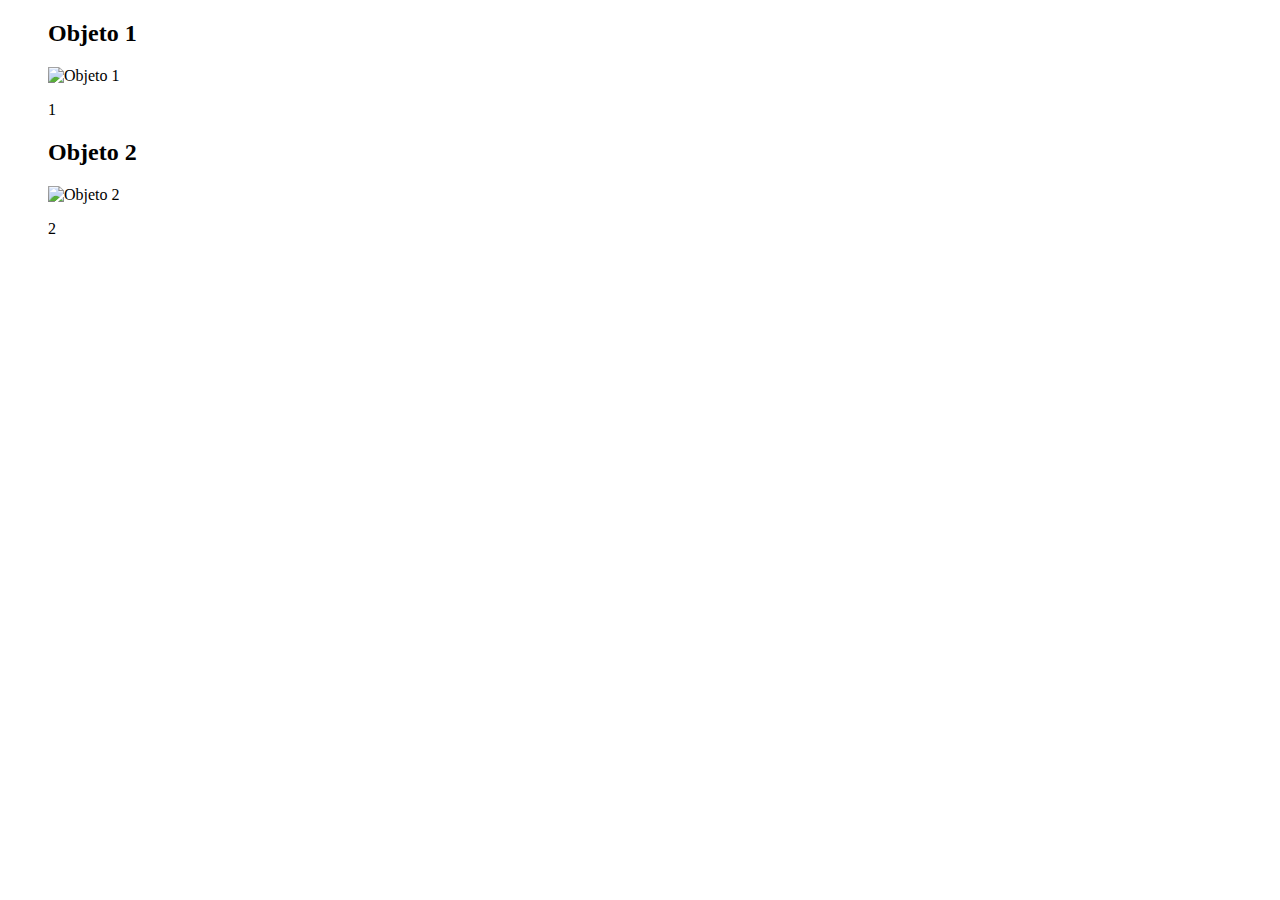
==== proyecto_recorrer_objetos/index.html @ 7b8f973e "feat proyecto_objetos" ====
<!DOCTYPE html>
<html lang="en">
<head>
    <meta charset="UTF-8">
    <meta http-equiv="X-UA-Compatible" content="IE=edge">
    <meta name="viewport" content="width=device-width, initial-scale=1.0">
    <script src="script.js" defer></script>
    <title>Document</title>
</head>
<body>
    <div id="container"></div>
</body>
</html>
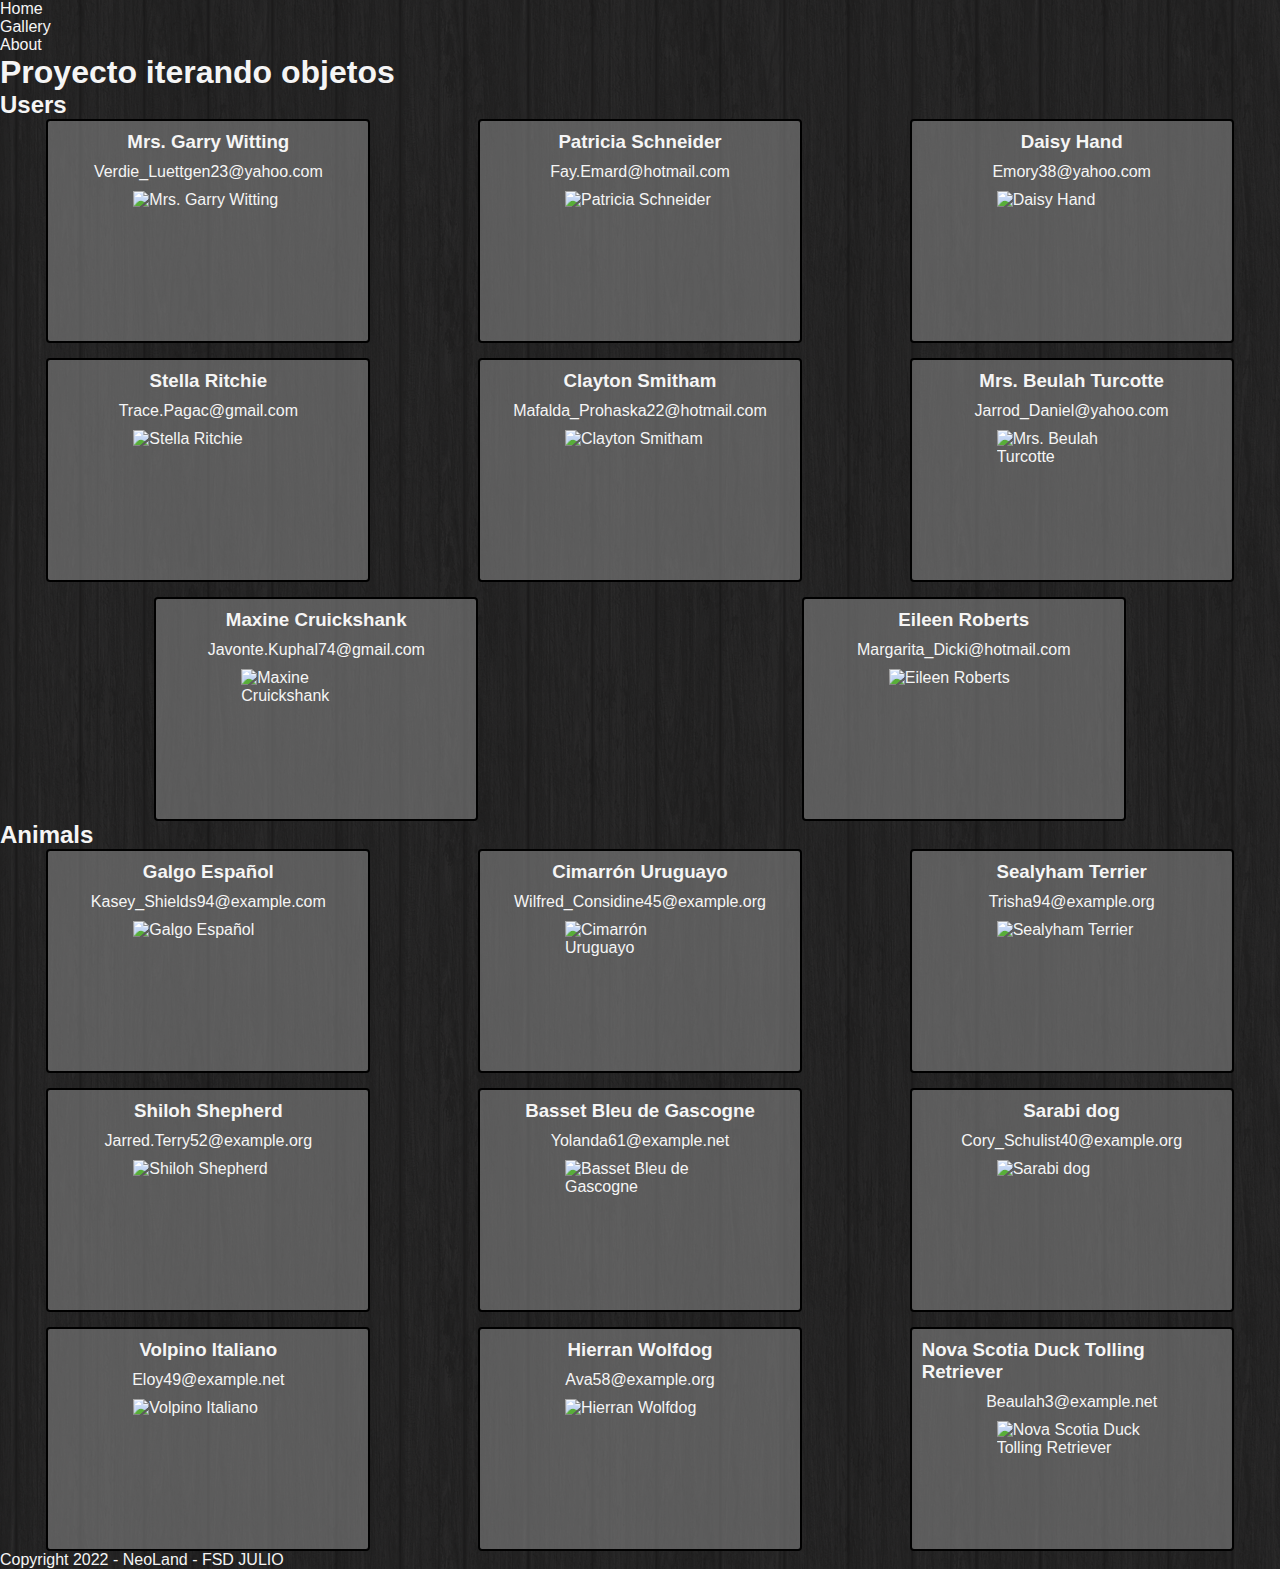
==== commit 3ecfbc31: "feat proyecto_recorrer" ====
--- a/proyecto_recorrer_objetos/index.html
+++ b/proyecto_recorrer_objetos/index.html
@@ -1,13 +1,38 @@
 <!DOCTYPE html>
 <html lang="en">
-<head>
-    <meta charset="UTF-8">
-    <meta http-equiv="X-UA-Compatible" content="IE=edge">
-    <meta name="viewport" content="width=device-width, initial-scale=1.0">
+  <head>
+    <meta charset="UTF-8" />
+    <meta http-equiv="X-UA-Compatible" content="IE=edge" />
+    <meta name="viewport" content="width=device-width, initial-scale=1.0" />
+    <link rel="stylesheet" href="styles.css" />
     <script src="script.js" defer></script>
-    <title>Document</title>
-</head>
-<body>
-    <div id="container"></div>
-</body>
-</html>+    <title>Proyecto recorrer objetos</title>
+  </head>
+  <body>
+    <header>
+      <nav>
+        <ul>
+          <li>
+            <a href="">Home</a>
+          </li>
+          <li>
+            <a href="">Gallery</a>
+          </li>
+          <li>
+            <a href="">About</a>
+          </li>
+        </ul>
+      </nav>
+    </header>
+    <main>
+      <h1>Proyecto iterando objetos</h1>
+      <h2>Users</h2>
+      <div id="users_container" class="info_container"></div>
+      <h2>Animals</h2>
+      <div id="animals_container" class="info_container"></div>
+    </main>
+    <footer>
+      <p>Copyright 2022 - NeoLand - FSD JULIO</p>
+    </footer>
+  </body>
+</html>
--- a/proyecto_recorrer_objetos/styles.css
+++ b/proyecto_recorrer_objetos/styles.css
@@ -0,0 +1,53 @@
+/* RESET */
+*{
+    margin: 0;
+    padding: 0;
+}
+
+li{
+    list-style-type: none;
+}
+
+a{
+    text-decoration: none;
+    color: inherit;
+}
+
+/* GLOBAL STYLES */
+@import url('https://fonts.googleapis.com/css2?family=Poppins:wght@300;400;700&display=swap');
+
+body{
+    font-family: 'Poppins', sans-serif;
+    background-color: #303030;
+    background-image: url("./assets/background.png");
+    color: whitesmoke
+}
+
+.info_container{
+    display: flex;
+    flex-wrap: wrap;
+    justify-content: space-around;
+    align-items: center;
+    gap: 15px;
+}
+
+.info_container figure{
+    width: 300px;
+    height: 200px;
+    padding: 10px;
+    border: 2px solid black;
+    border-radius: 4px;
+    display: flex;
+    flex-direction: column;
+    justify-content: space-around;
+    align-items: center;
+    gap: 10px;
+    background-color: rgba(128, 128, 128, 0.616);
+
+}
+
+.info_container figure img{
+    width: 150px;
+    height: 150px;
+    object-fit: cover;
+}